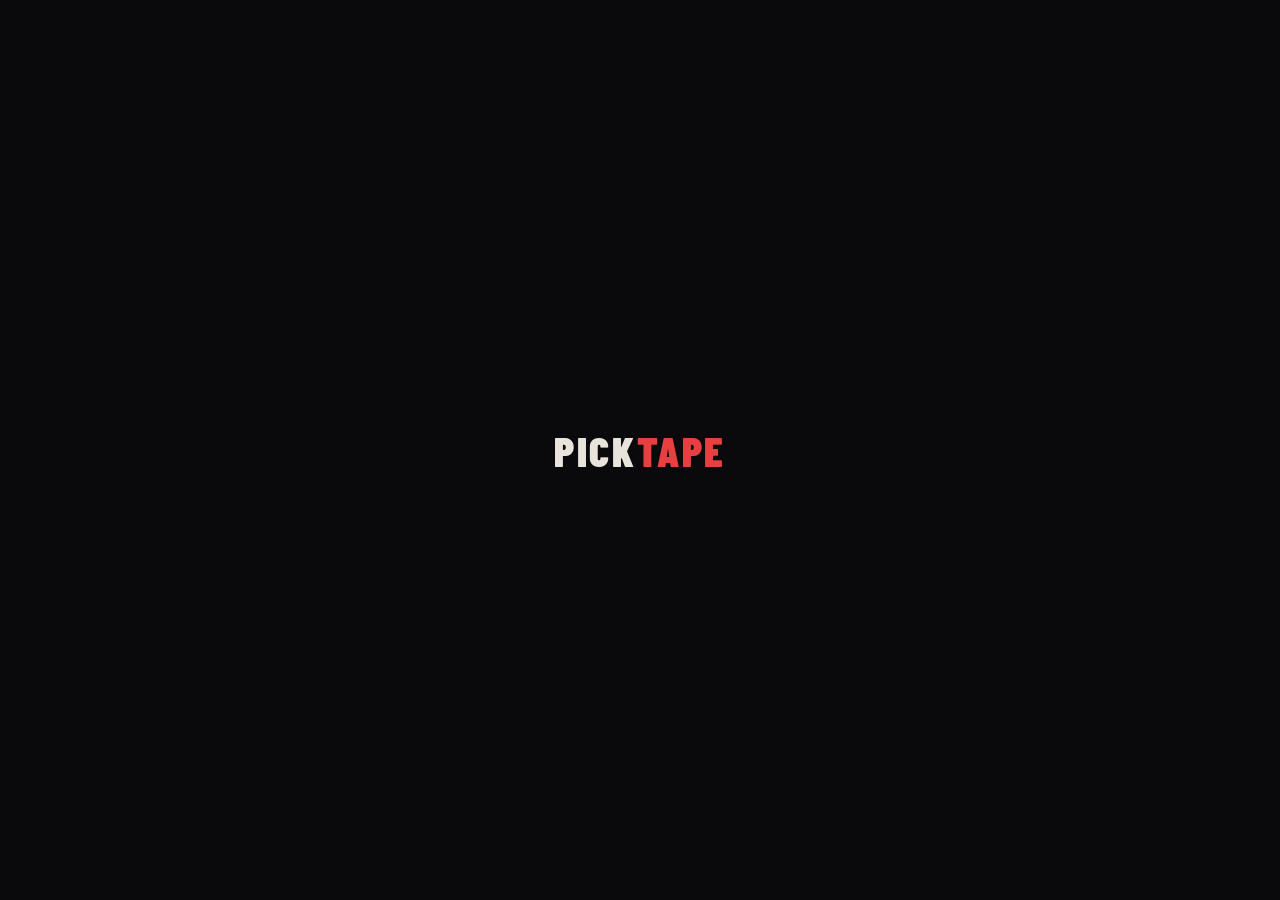
==== app.html @ 8429b486 "add detailed pick types for Practical and Long Shot Parlay — method, round, O/U, distance" ====
<!DOCTYPE html>
<html lang="en">
<head>
  <meta charset="UTF-8" />
  <meta name="viewport" content="width=device-width, initial-scale=1.0" />
  <title>PICKTAPE — MMA Fight Pick Tracker</title>
  <link rel="stylesheet" href="css/style.css" />
  <link href="https://fonts.googleapis.com/css2?family=Barlow+Condensed:wght@400;600;700;900&family=Barlow:wght@300;400;500&display=swap" rel="stylesheet" />
</head>
<body>

  <!-- USERNAME SETUP SCREEN (first time login) -->
  <div id="username-screen" class="auth-screen hidden">
    <div class="auth-card">
      <div class="auth-logo">PICK<span>TAPE</span></div>
      <p class="auth-sub">Choose your username</p>
      <p class="username-info">This is how you'll appear publicly. Your real name is never shown.</p>
      <div class="field" style="margin-bottom:12px; text-align:left;">
        <label>Username</label>
        <input type="text" id="inp-username" placeholder="e.g. sharpshooter_mma" maxlength="24" autocomplete="off" />
        <div class="username-hint">Letters, numbers, and underscores only. Max 24 characters.</div>
      </div>
      <div id="username-error" class="form-error hidden"></div>
      <button id="save-username-btn" class="btn-primary" style="width:100%; margin-top:8px;">Set Username & Continue</button>
    </div>
  </div>

  <!-- AUTH SCREEN -->
  <div id="auth-screen" class="auth-screen">
    <div class="auth-card">
      <div class="auth-logo">PICK<span>TAPE</span></div>
      <p class="auth-sub">MMA Fight Pick Tracker</p>
      <button id="google-signin-btn" class="google-btn">
        <svg width="18" height="18" viewBox="0 0 48 48" style="margin-right:10px;flex-shrink:0;">
          <path fill="#EA4335" d="M24 9.5c3.54 0 6.71 1.22 9.21 3.6l6.85-6.85C35.9 2.38 30.47 0 24 0 14.62 0 6.51 5.38 2.56 13.22l7.98 6.19C12.43 13.72 17.74 9.5 24 9.5z"/>
          <path fill="#4285F4" d="M46.98 24.55c0-1.57-.15-3.09-.38-4.55H24v9.02h12.94c-.58 2.96-2.26 5.48-4.78 7.18l7.73 6c4.51-4.18 7.09-10.36 7.09-17.65z"/>
          <path fill="#FBBC05" d="M10.53 28.59c-.48-1.45-.76-2.99-.76-4.59s.27-3.14.76-4.59l-7.98-6.19C.92 16.46 0 20.12 0 24c0 3.88.92 7.54 2.56 10.78l7.97-6.19z"/>
          <path fill="#34A853" d="M24 48c6.48 0 11.93-2.13 15.89-5.81l-7.73-6c-2.18 1.48-4.97 2.35-8.16 2.35-6.26 0-11.57-4.22-13.47-9.91l-7.98 6.19C6.51 42.62 14.62 48 24 48z"/>
        </svg>
        Sign in with Google
      </button>
      <p class="auth-note">Your picks are saved to your account and sync across devices.</p>
    </div>
  </div>

  <!-- MAIN APP -->
  <div id="app" class="app hidden">

    <!-- HEADER -->
    <header class="header">
      <div class="header-left">
        <div class="logo">PICK<span>TAPE</span></div>
        <div class="header-sub">MMA Prediction Tracker</div>
      </div>
      <div class="header-right">
        <button id="my-profile-btn" class="my-profile-btn">
          <img id="user-avatar" src="" alt="" class="avatar" />
          <span id="user-name" class="user-name"></span>
        </button>
        <a id="profile-link" href="profile.html" target="_blank" class="community-btn">🥊 Community</a>
        <button id="signout-btn" class="signout-btn">Sign Out</button>
      </div>
    </header>

    <!-- MY PROFILE MODAL -->
    <div id="my-profile-modal" class="modal-overlay hidden">
      <div class="modal-card">
        <div class="modal-header">
          <div class="modal-title">My Profile</div>
          <button id="close-profile-modal" class="modal-close">✕</button>
        </div>

        <!-- Avatar -->
        <div class="modal-avatar-section">
          <img id="modal-avatar-preview" src="" alt="" class="modal-avatar" />
          <div>
            <div class="modal-avatar-name" id="modal-display-username">—</div>
            <label class="avatar-upload-btn">
              Change Photo
              <input type="file" id="avatar-upload" accept="image/*" style="display:none;" />
            </label>
          </div>
        </div>

        <!-- Fields -->
        <div class="modal-fields">
          <div class="field">
            <label>Username <span class="field-note">(shown publicly)</span></label>
            <input type="text" id="modal-username" placeholder="your_username" maxlength="24" />
            <div class="username-hint">Letters, numbers, underscores only. Max 24 chars.</div>
          </div>
          <div class="field" style="margin-top:12px;">
            <label>Display Name <span class="field-note">(optional, shown on your profile)</span></label>
            <input type="text" id="modal-displayname" placeholder="e.g. The Sharpshooter" maxlength="32" />
          </div>
        </div>

        <div id="modal-error" class="form-error hidden" style="margin-top:12px;"></div>
        <div id="modal-success" class="success-notice hidden">✓ Profile updated!</div>

        <div class="modal-actions">
          <button id="save-profile-btn" class="btn-primary">Save Changes</button>
          <button id="cancel-profile-btn" class="signout-btn">Cancel</button>
        </div>
      </div>
    </div>

    <!-- ONBOARDING BANNER -->
    <div id="onboarding-banner" class="onboarding-banner hidden">
      <div class="onboarding-inner">
        <div class="onboarding-logo">🥊</div>
        <div class="onboarding-steps">
          <div class="onboarding-title">Welcome to PICKTAPE — here's how it works</div>
          <div class="onboarding-grid">
            <div class="onboarding-step">
              <div class="ob-step-num">1</div>
              <div class="ob-step-content">
                <div class="ob-step-title">Log a Pick</div>
                <div class="ob-step-desc">Go to <strong>Log Pick</strong> — select an upcoming UFC event, choose a fight, pick your fighter, add your odds, and hit <strong>+ Log Pick</strong>. Do this before the fights happen.</div>
              </div>
            </div>
            <div class="onboarding-step">
              <div class="ob-step-num">2</div>
              <div class="ob-step-content">
                <div class="ob-step-title">Enter Results</div>
                <div class="ob-step-desc">After the fight, go to <strong>Enter Results</strong> or use <strong>🥊 Fight Night</strong> mode for quick W/L entry. Mark each pick won or lost — results are permanent once set.</div>
              </div>
            </div>
            <div class="onboarding-step">
              <div class="ob-step-num">3</div>
              <div class="ob-step-content">
                <div class="ob-step-title">Track Your Record</div>
                <div class="ob-step-desc">Check your <strong>Dashboard</strong> to see your real hit rate, ROI, and performance over time. Your public profile lets others see your verified record.</div>
              </div>
            </div>
          </div>
        </div>
        <button id="onboarding-dismiss" class="onboarding-dismiss">Got it →</button>
      </div>
    </div>

    <!-- STATS BAR -->
    <div class="stats-bar">
      <div class="stat-card">
        <div class="stat-label">Total Picks</div>
        <div class="stat-val" id="stat-total">0</div>
      </div>
      <div class="stat-card">
        <div class="stat-label">Hit Rate</div>
        <div class="stat-val accent" id="stat-hitrate">—</div>
      </div>
      <div class="stat-card">
        <div class="stat-label">ROI</div>
        <div class="stat-val amber" id="stat-roi">—</div>
      </div>
      <div class="stat-card">
        <div class="stat-label">W — L</div>
        <div class="stat-val" id="stat-record">0 — 0</div>
      </div>
      <div class="stat-card">
        <div class="stat-label">Pending</div>
        <div class="stat-val" id="stat-pending">0</div>
      </div>
    </div>

    <!-- SERIES FILTER BAR -->
    <div class="series-bar">
      <span class="series-bar-label">Series:</span>
      <button class="series-pill active" data-series="all">All Picks</button>
      <button class="series-pill series-pill--ml" data-series="ML Picks">ML Picks</button>
      <button class="series-pill series-pill--pp" data-series="Practical Parlay">Practical Parlay</button>
      <button class="series-pill series-pill--sp" data-series="Long Shot Parlay">Long Shot Parlay</button>
      <button class="series-pill series-pill--mov" data-series="Method of Victory">Method of Victory</button>
      <button class="series-pill series-pill--prop" data-series="Prop Picks">Prop Picks</button>
    </div>

    <!-- TABS -->
    <div class="tabs">
      <button class="tab active" data-tab="log">Log Pick</button>
      <button class="tab" data-tab="pending">Enter Results</button>
      <button class="tab" data-tab="fightnight">🥊 Fight Night</button>
      <button class="tab" data-tab="history">History</button>
      <button class="tab" data-tab="dashboard">Dashboard</button>
    </div>

    <!-- BODY -->
    <main class="main">

      <!-- LOG TAB -->
      <section id="tab-log" class="tab-section">
        <div class="section-title">New Pick</div>
        <div class="form-card">

          <!-- Step 1: Event + Series -->
          <div class="form-step">
            <div class="step-label">Step 1 — Event & Series</div>
            <div class="form-row">
              <div class="field" style="flex:2;">
                <label>Upcoming UFC Events <span id="event-loading" class="loading-tag hidden">Loading...</span></label>
                <select id="inp-event-select">
                  <option value="">Loading events...</option>
                </select>
              </div>
              <div class="field field-sm">
                <label>Series</label>
                <select id="inp-series">
                  <option value="ML Picks">ML Picks</option>
                  <option value="Practical Parlay">Practical Parlay</option>
                  <option value="Long Shot Parlay">Long Shot Parlay</option>
                  <option value="Method of Victory">Method of Victory</option>
                  <option value="Prop Picks">Prop Picks</option>
                </select>
              </div>
            </div>
            <!-- Prop label field — shown only for Prop Picks -->
            <div id="prop-label-field" class="manual-fallback hidden" style="margin-top:10px;">
              <div class="field">
                <label>Prop Description</label>
                <input type="text" id="inp-prop-label" placeholder="e.g. Poirier wins by KO in Round 1" />
              </div>
            </div>
            <!-- Integrity notice -->
            <div class="integrity-notice">
              🔒 Picks can only be logged from verified upcoming UFC events. This keeps all records honest.
            </div>
          </div>

          <!-- Step 2: Parlay Legs Builder -->
          <div id="fight-section" class="form-step hidden" style="margin-top:16px;">
            <div class="step-label-row">
              <div class="step-label">Step 2 — Add Legs</div>
              <div class="parlay-odds-display" id="parlay-odds-display" style="display:none;">
                Combined Odds: <span id="parlay-odds-val">—</span>
              </div>
            </div>

            <!-- Leg builder -->
            <div class="leg-builder" id="leg-builder">
              <div class="form-row" id="leg-add-row">
                <div class="field" style="flex:1;">
                  <label>Fight</label>
                  <select id="inp-fight-select">
                    <option value="">— Select a fight —</option>
                  </select>
                </div>
                <div class="field" style="flex:1;">
                  <label>Your Pick</label>
                  <select id="inp-fighter-select">
                    <option value="">— Select a fighter —</option>
                  </select>
                </div>
                <!-- Method of Victory series: simple method field -->
                <div class="field field-sm" id="mov-type-field" style="display:none;">
                  <label>Method</label>
                  <select id="inp-mov-type">
                    <option value="KO">KO/TKO</option>
                    <option value="Sub">Submission</option>
                    <option value="DEC">Decision</option>
                  </select>
                </div>
              </div>

              <!-- Practical Parlay / Long Shot Parlay: detailed pick builder -->
              <div id="parlay-pick-details" class="parlay-pick-details hidden">
                <div class="ppd-label">Pick Details <span class="ppd-note">(combine as needed)</span></div>
                <div class="ppd-row">
                  <div class="field field-sm">
                    <label>Pick Type</label>
                    <select id="inp-pick-type">
                      <option value="">— None —</option>
                      <option value="ML">Moneyline (ML)</option>
                      <option value="KO">KO/TKO</option>
                      <option value="Sub">Submission</option>
                      <option value="DEC">Decision</option>
                      <option value="Distance">Goes the Distance</option>
                    </select>
                  </div>
                  <div class="field field-sm hidden" id="round-select-field">
                    <label>Round</label>
                    <select id="inp-round">
                      <option value="Any">Any Round</option>
                      <option value="1">Round 1</option>
                      <option value="2">Round 2</option>
                      <option value="3">Round 3</option>
                      <option value="4">Round 4</option>
                      <option value="5">Round 5</option>
                    </select>
                  </div>
                  <div class="field field-sm">
                    <label>O/U Rounds <span class="ppd-note">(optional)</span></label>
                    <select id="inp-ou-rounds">
                      <option value="">— None —</option>
                      <option value="O1.5">Over 1.5</option>
                      <option value="U1.5">Under 1.5</option>
                      <option value="O2.5">Over 2.5</option>
                      <option value="U2.5">Under 2.5</option>
                      <option value="O3.5">Over 3.5</option>
                      <option value="U3.5">Under 3.5</option>
                      <option value="O4.5">Over 4.5</option>
                      <option value="U4.5">Under 4.5</option>
                    </select>
                  </div>
                  <div class="field field-sm">
                    <label>Distance <span class="ppd-note">(optional)</span></label>
                    <select id="inp-distance-yn">
                      <option value="">— None —</option>
                      <option value="Yes">Goes Distance: Yes</option>
                      <option value="No">Goes Distance: No</option>
                    </select>
                  </div>
                </div>
              </div>

              <div class="form-row" style="margin-top:10px;">
                <div class="field field-sm">
                  <label>Leg Odds</label>
                  <input type="text" id="inp-leg-odds" placeholder="+150" />
                </div>
                <button class="btn-secondary" id="add-leg-btn">+ Add Leg</button>
              </div>
            </div>

            <!-- Legs list -->
            <div id="legs-list" class="legs-list"></div>
          </div>

          <!-- Step 3: Final Details -->
          <div class="form-step" style="margin-top:16px;">
            <div class="step-label">Step 3 — Notes & Submit</div>
            <div class="form-row">
              <div class="field" style="flex:1;">
                <label>Notes (optional)</label>
                <input type="text" id="inp-notes" placeholder="Reasoning, confidence level, etc." />
              </div>
              <button class="btn-primary" id="add-pick-btn">+ Log Pick</button>
            </div>
          </div>

          <div id="form-error" class="form-error hidden">
            Please add at least one leg with valid odds before logging.
          </div>
        </div>
      </section>

      <!-- PENDING TAB -->
      <section id="tab-pending" class="tab-section hidden">
        <div class="section-title">Pending Picks — Enter Results</div>
        <div id="pending-list" class="picks-list"></div>
        <div id="pending-empty" class="empty-state hidden">
          <div class="empty-icon">—</div>
          <div>No pending picks. Log some picks first.</div>
        </div>
      </section>

      <!-- FIGHT NIGHT TAB -->
      <section id="tab-fightnight" class="tab-section hidden">
        <div class="fn-header">
          <div>
            <div class="section-title" style="margin:0;">Fight Night Mode</div>
            <div class="fn-subtitle">Quick W/L entry for tonight's card</div>
          </div>
          <select id="fn-event-filter" class="filter-select">
            <option value="">— Select tonight's event —</option>
          </select>
        </div>
        <div id="fn-picks-list" class="fn-picks-list"></div>
        <div id="fn-empty" class="empty-state">
          <div class="empty-icon">🥊</div>
          <div>Select an event above to see your pending picks.</div>
        </div>
        <div id="fn-done" class="fn-done hidden">
          <div class="fn-done-icon">✓</div>
          <div class="fn-done-text">All picks settled for this event!</div>
        </div>
      </section>

      <!-- HISTORY TAB -->
      <section id="tab-history" class="tab-section hidden">
        <div class="history-controls">
          <div class="section-title" style="margin:0;">All Picks</div>
          <div class="filter-row">
            <select id="filter-result" class="filter-select">
              <option value="all">All Results</option>
              <option value="won">Wins</option>
              <option value="lost">Losses</option>
              <option value="pending">Pending</option>
            </select>
            <select id="filter-type" class="filter-select">
              <option value="all">All Types</option>
              <option value="Single">Singles</option>
              <option value="Parlay">Parlays</option>
              <option value="Prop">Props</option>
            </select>
            <select id="filter-event" class="filter-select">
              <option value="all">All Events</option>
            </select>
          </div>
        </div>
        <div id="history-list" class="picks-list"></div>
        <div id="history-empty" class="empty-state hidden">
          <div class="empty-icon">UFC</div>
          <div>No picks match your filters.</div>
        </div>
      </section>

      <!-- DASHBOARD TAB -->
      <section id="tab-dashboard" class="tab-section hidden">
        <div class="section-title">Performance Dashboard</div>

        <!-- Summary Cards Row -->
        <div class="dash-summary">
          <div class="dash-card">
            <div class="dash-card-label">Best Bet Type</div>
            <div class="dash-card-val" id="dash-best-type">—</div>
            <div class="dash-card-sub" id="dash-best-type-sub"></div>
          </div>
          <div class="dash-card">
            <div class="dash-card-label">Biggest Win (Odds)</div>
            <div class="dash-card-val green" id="dash-biggest-win">—</div>
            <div class="dash-card-sub" id="dash-biggest-win-sub"></div>
          </div>
          <div class="dash-card">
            <div class="dash-card-label">Current Streak</div>
            <div class="dash-card-val" id="dash-streak">—</div>
            <div class="dash-card-sub" id="dash-streak-sub"></div>
          </div>
          <div class="dash-card">
            <div class="dash-card-label">Avg Odds (Wins)</div>
            <div class="dash-card-val amber" id="dash-avg-odds">—</div>
            <div class="dash-card-sub">per winning pick</div>
          </div>
        </div>

        <!-- Charts Grid -->
        <div class="charts-grid">

          <!-- Donut: Win/Loss/Pending -->
          <div class="chart-card chart-card--sm">
            <div class="chart-title">Result Breakdown</div>
            <div class="chart-wrap chart-wrap--donut">
              <canvas id="chart-donut"></canvas>
              <div class="donut-center" id="donut-center-text"></div>
            </div>
          </div>

          <!-- Line: Hit Rate Over Time -->
          <div class="chart-card chart-card--lg">
            <div class="chart-title">Hit Rate Over Time <span class="chart-note">(rolling, by pick)</span></div>
            <div class="chart-wrap">
              <canvas id="chart-line"></canvas>
            </div>
          </div>

          <!-- Bar: ROI by Bet Type -->
          <div class="chart-card chart-card--md">
            <div class="chart-title">ROI by Bet Type</div>
            <div class="chart-wrap">
              <canvas id="chart-roi-type"></canvas>
            </div>
          </div>

          <!-- Bar: Record per Event -->
          <div class="chart-card chart-card--md">
            <div class="chart-title">Record per Event</div>
            <div class="chart-wrap">
              <canvas id="chart-events"></canvas>
            </div>
          </div>

        </div>

        <div id="dash-empty" class="empty-state hidden">
          <div class="empty-icon">📊</div>
          <div>Log and settle some picks to see your dashboard.</div>
        </div>
      </section>

    </main>

    <!-- FOOTER -->
    <footer class="site-footer">
      <div class="footer-inner">
        <div class="footer-left">
          <div class="footer-logo">PICK<span>TAPE</span></div>
          <div class="footer-presented">Presented by <strong>HitMobb</strong></div>
        </div>
        <div class="footer-center">
          <p class="footer-disclaimer">
            PICKTAPE is for entertainment and personal tracking purposes only.
            We do not facilitate, promote, or encourage gambling of any kind.
            All picks and records displayed are user-generated content.
            Past performance does not guarantee future results.
          </p>
        </div>
        <div class="footer-right">
          <div class="footer-links">
            <a href="privacy.html" class="footer-link">Privacy Policy</a>
            <a href="terms.html" class="footer-link">Terms of Use</a>
          </div>
          <div class="footer-copy">
            &copy; <span id="footer-year"></span> PICKTAPE &amp; HitMobb.<br/>
            All rights reserved.
          </div>
        </div>
      </div>
    </footer>

  </div>

  <!-- LOADING OVERLAY -->
  <div id="loading" class="loading-overlay">
    <div class="loading-logo">PICK<span>TAPE</span></div>
  </div>

  <script src="https://cdn.jsdelivr.net/npm/chart.js@4.4.0/dist/chart.umd.min.js"></script>
  <script type="module" src="js/firebase-config.js"></script>
  <script type="module" src="js/app.js"></script>
  <script>document.getElementById("footer-year").textContent = new Date().getFullYear();</script>
</body>
</html>
---- css/style.css ----
/* ============================================================
   PICKTAPE — MMA Fight Pick Tracker
   Main Stylesheet
   ============================================================ */

*, *::before, *::after { box-sizing: border-box; margin: 0; padding: 0; }

:root {
  --bg:        #0a0a0c;
  --bg2:       #0f0f12;
  --bg3:       #141418;
  --border:    #1e1e24;
  --border2:   #2a2a34;
  --text:      #e8e4dc;
  --text2:     #888890;
  --text3:     #44444e;
  --accent:    #e84040;
  --accent2:   #c83030;
  --green:     #4ecb71;
  --red:       #e84040;
  --amber:     #f0a840;
  --radius:    8px;
  --radius-lg: 12px;
}

html, body {
  background: var(--bg);
  color: var(--text);
  font-family: 'Barlow', sans-serif;
  font-size: 15px;
  line-height: 1.5;
  min-height: 100vh;
}

.hidden { display: none !important; }

/* ── LOADING ─────────────────────────────── */
.loading-overlay {
  position: fixed; inset: 0;
  background: var(--bg);
  display: flex; align-items: center; justify-content: center;
  z-index: 999;
}
.loading-logo {
  font-family: 'Barlow Condensed', sans-serif;
  font-weight: 900; font-size: 42px;
  letter-spacing: 0.06em; text-transform: uppercase;
  animation: pulse 1.2s ease-in-out infinite;
}
.loading-logo span { color: var(--accent); }
@keyframes pulse { 0%,100%{opacity:1} 50%{opacity:0.3} }

/* ── AUTH ────────────────────────────────── */
.auth-screen {
  min-height: 100vh;
  display: flex; align-items: center; justify-content: center;
  padding: 20px;
}
.auth-card {
  background: var(--bg2);
  border: 1px solid var(--border);
  border-radius: var(--radius-lg);
  padding: 48px 40px;
  text-align: center;
  max-width: 400px; width: 100%;
}
.auth-logo {
  font-family: 'Barlow Condensed', sans-serif;
  font-weight: 900; font-size: 44px;
  letter-spacing: 0.06em; text-transform: uppercase;
  margin-bottom: 6px;
}
.auth-logo span { color: var(--accent); }
.auth-sub {
  font-size: 12px; letter-spacing: 0.14em; text-transform: uppercase;
  color: var(--text3); margin-bottom: 36px;
}
.google-btn {
  display: flex; align-items: center; justify-content: center;
  width: 100%; padding: 13px 20px;
  background: var(--bg3); border: 1px solid var(--border2);
  border-radius: var(--radius); color: var(--text);
  font-family: 'Barlow', sans-serif; font-size: 14px; font-weight: 500;
  cursor: pointer; transition: background 0.15s, border-color 0.15s;
  margin-bottom: 16px;
}
.google-btn:hover { background: var(--border); border-color: var(--text3); }
.auth-note { font-size: 11px; color: var(--text3); }

/* ── APP SHELL ───────────────────────────── */
.app { display: flex; flex-direction: column; min-height: 100vh; }

/* ── HEADER ──────────────────────────────── */
.header {
  background: var(--bg2);
  border-bottom: 1px solid var(--border);
  padding: 16px 28px;
  display: flex; align-items: center; justify-content: space-between;
  position: sticky; top: 0; z-index: 10;
}
.header-left { display: flex; align-items: baseline; gap: 14px; }
.logo {
  font-family: 'Barlow Condensed', sans-serif;
  font-weight: 900; font-size: 26px;
  letter-spacing: 0.05em; text-transform: uppercase;
}
.logo span { color: var(--accent); }
.header-sub { font-size: 11px; letter-spacing: 0.12em; text-transform: uppercase; color: var(--text3); }
.header-right { display: flex; align-items: center; gap: 14px; }
.user-info { display: flex; align-items: center; gap: 8px; }
.avatar { width: 28px; height: 28px; border-radius: 50%; object-fit: cover; border: 1px solid var(--border2); }
.user-name { font-size: 13px; color: var(--text2); }
.signout-btn {
  font-family: 'Barlow Condensed', sans-serif;
  font-size: 11px; font-weight: 600; letter-spacing: 0.1em; text-transform: uppercase;
  background: transparent; border: 1px solid var(--border2);
  color: var(--text3); border-radius: var(--radius);
  padding: 5px 12px; cursor: pointer; transition: all 0.15s;
}
.signout-btn:hover { border-color: var(--text3); color: var(--text); }

/* ── STATS BAR ───────────────────────────── */
.stats-bar { display: flex; gap: 1px; background: var(--border); border-bottom: 1px solid var(--border); }
.stat-card { flex: 1; background: var(--bg2); padding: 16px 20px; }
.stat-label { font-size: 10px; letter-spacing: 0.14em; text-transform: uppercase; color: var(--text3); margin-bottom: 5px; }
.stat-val { font-family: 'Barlow Condensed', sans-serif; font-weight: 700; font-size: 24px; line-height: 1; }
.stat-val.accent { color: var(--green); }
.stat-val.amber  { color: var(--amber); }
.stat-val.red    { color: var(--red); }

/* ── TABS ────────────────────────────────── */
.tabs { display: flex; background: var(--bg2); border-bottom: 1px solid var(--border); padding: 0 28px; }
.tab {
  font-family: 'Barlow Condensed', sans-serif;
  font-weight: 600; font-size: 13px; letter-spacing: 0.1em; text-transform: uppercase;
  padding: 11px 18px; background: none; border: none; border-bottom: 2px solid transparent;
  color: var(--text3); cursor: pointer; transition: all 0.15s;
}
.tab.active { color: var(--text); border-bottom-color: var(--accent); }
.tab:hover:not(.active) { color: var(--text2); }

/* ── MAIN ────────────────────────────────── */
.main { flex: 1; padding: 24px 28px; max-width: 1100px; width: 100%; margin: 0 auto; }
.tab-section { animation: fadeIn 0.2s ease; }
@keyframes fadeIn { from{opacity:0;transform:translateY(4px)} to{opacity:1;transform:none} }

.section-title {
  font-family: 'Barlow Condensed', sans-serif;
  font-weight: 700; font-size: 12px; letter-spacing: 0.16em; text-transform: uppercase;
  color: var(--text3); margin-bottom: 14px;
}

/* ── FORM ────────────────────────────────── */
.form-card {
  background: var(--bg2); border: 1px solid var(--border);
  border-radius: var(--radius-lg); padding: 22px 24px; margin-bottom: 24px;
}
.form-step { border-left: 2px solid var(--border2); padding-left: 16px; }
.step-label {
  font-family: 'Barlow Condensed', sans-serif;
  font-size: 11px; font-weight: 700; letter-spacing: 0.14em; text-transform: uppercase;
  color: var(--accent); margin-bottom: 10px;
}
.form-row { display: flex; gap: 12px; align-items: flex-end; flex-wrap: wrap; }
.field { display: flex; flex-direction: column; flex: 1; min-width: 140px; }
.field-sm { flex: 0 1 150px; }
.field label {
  font-size: 10px; letter-spacing: 0.12em; text-transform: uppercase;
  color: var(--text3); margin-bottom: 6px;
}
.field input, .field select {
  background: var(--bg); border: 1px solid var(--border2);
  border-radius: var(--radius); color: var(--text);
  font-family: 'Barlow', sans-serif; font-size: 14px;
  padding: 9px 12px; outline: none; transition: border-color 0.15s; width: 100%;
}
.field input:focus, .field select:focus { border-color: var(--accent); }
.field select option { background: var(--bg2); }

.loading-tag {
  font-size: 10px; color: var(--amber); letter-spacing: 0.1em;
  text-transform: uppercase; margin-left: 6px; animation: pulse 1s infinite;
}

.manual-fallback {
  margin-top: 12px; padding: 14px 16px;
  background: var(--bg3); border: 1px solid var(--border2);
  border-radius: var(--radius);
}

.form-error {
  margin-top: 12px; font-size: 12px; color: var(--red);
  padding: 8px 12px; background: rgba(232,64,64,0.08);
  border-radius: var(--radius); border: 1px solid rgba(232,64,64,0.2);
}

/* ── BUTTONS ─────────────────────────────── */
.btn-primary {
  font-family: 'Barlow Condensed', sans-serif;
  font-weight: 700; font-size: 13px; letter-spacing: 0.1em; text-transform: uppercase;
  background: var(--accent); color: #fff; border: none; border-radius: var(--radius);
  padding: 10px 22px; cursor: pointer; transition: background 0.15s, transform 0.1s;
  white-space: nowrap; align-self: flex-end;
}
.btn-primary:hover { background: var(--accent2); }
.btn-primary:active { transform: scale(0.97); }
.btn-primary:disabled { opacity: 0.6; cursor: not-allowed; }

.btn-sm {
  font-family: 'Barlow Condensed', sans-serif;
  font-weight: 600; font-size: 11px; letter-spacing: 0.08em; text-transform: uppercase;
  padding: 5px 11px; border-radius: 5px; cursor: pointer;
  border: 1px solid var(--border2); background: transparent; color: var(--text3);
  transition: all 0.12s;
}
.btn-sm.win:hover  { background: rgba(78,203,113,0.12); border-color: var(--green); color: var(--green); }
.btn-sm.loss:hover { background: rgba(232,64,64,0.12);  border-color: var(--red);   color: var(--red); }
.btn-sm.del:hover  { background: rgba(232,64,64,0.08);  border-color: var(--red);   color: var(--red); }

/* ── PICKS ───────────────────────────────── */
.picks-list { display: flex; flex-direction: column; gap: 8px; }

.pick-card {
  background: var(--bg2); border: 1px solid var(--border);
  border-left: 3px solid var(--border2); border-radius: var(--radius);
  padding: 13px 16px; display: grid;
  grid-template-columns: 1fr auto auto;
  align-items: center; gap: 14px;
  animation: fadeIn 0.2s ease;
}
.pick-card.won  { border-left-color: var(--green); }
.pick-card.lost { border-left-color: var(--red); }

.pick-fighter {
  font-family: 'Barlow Condensed', sans-serif;
  font-weight: 700; font-size: 17px; letter-spacing: 0.02em; text-transform: uppercase;
  display: flex; align-items: center; gap: 8px; flex-wrap: wrap;
}
.vs-tag {
  font-size: 12px; font-weight: 400; color: var(--text3);
  text-transform: none; letter-spacing: 0;
}
.pick-meta {
  font-size: 11px; color: var(--text3); margin-top: 3px;
  display: flex; gap: 8px; align-items: center; flex-wrap: wrap;
}
.pick-type-badge {
  font-family: 'Barlow Condensed', sans-serif;
  font-size: 10px; font-weight: 600; letter-spacing: 0.1em; text-transform: uppercase;
  padding: 1px 7px; border-radius: 3px; background: var(--bg3); color: var(--text3);
}
.pick-notes { font-size: 11px; color: var(--text3); margin-top: 3px; font-style: italic; }

.odds-badge {
  font-family: 'Barlow Condensed', sans-serif;
  font-weight: 600; font-size: 15px;
  padding: 5px 12px; border-radius: 5px;
  background: var(--bg3); min-width: 64px; text-align: center; color: var(--text2);
}
.odds-badge.positive { color: var(--green); }

.status-badge {
  font-family: 'Barlow Condensed', sans-serif;
  font-weight: 600; font-size: 11px; letter-spacing: 0.1em; text-transform: uppercase;
  padding: 5px 12px; border-radius: 5px; min-width: 64px; text-align: center;
}
.status-badge.won     { background: rgba(78,203,113,0.1); color: var(--green); }
.status-badge.lost    { background: rgba(232,64,64,0.1);  color: var(--red); }
.status-badge.pending { background: var(--bg3); color: var(--text3); }

.pick-actions { display: flex; gap: 6px; align-items: center; }

/* ── EVENT GROUPING ──────────────────────── */
.event-group-header {
  display: flex; align-items: center; justify-content: space-between;
  padding: 8px 4px; margin-top: 20px; margin-bottom: 8px;
  border-bottom: 1px solid var(--border);
}
.event-group-header:first-child { margin-top: 0; }
.event-group-name {
  font-family: 'Barlow Condensed', sans-serif;
  font-weight: 700; font-size: 14px; letter-spacing: 0.1em; text-transform: uppercase;
  color: var(--text2);
}
.event-group-record { display: flex; gap: 8px; align-items: center; }
.rec-w { font-family: 'Barlow Condensed', sans-serif; font-weight: 700; font-size: 13px; color: var(--green); }
.rec-l { font-family: 'Barlow Condensed', sans-serif; font-weight: 700; font-size: 13px; color: var(--red); }
.rec-p { font-size: 11px; color: var(--text3); }
.event-group-picks { display: flex; flex-direction: column; gap: 8px; }

/* ── HISTORY CONTROLS ────────────────────── */
.history-controls {
  display: flex; align-items: center; justify-content: space-between;
  margin-bottom: 14px; flex-wrap: wrap; gap: 10px;
}
.filter-row { display: flex; gap: 8px; flex-wrap: wrap; }
.filter-select {
  background: var(--bg2); border: 1px solid var(--border2);
  border-radius: var(--radius); color: var(--text2);
  font-family: 'Barlow', sans-serif; font-size: 13px;
  padding: 6px 10px; outline: none; cursor: pointer;
}
.filter-select:focus { border-color: var(--text3); }
.filter-select option { background: var(--bg2); }

/* ── EMPTY STATE ─────────────────────────── */
.empty-state {
  text-align: center; padding: 60px 20px;
  color: var(--text3); font-size: 13px; letter-spacing: 0.06em;
}
.empty-icon {
  font-family: 'Barlow Condensed', sans-serif;
  font-size: 48px; font-weight: 900; color: var(--border); margin-bottom: 10px;
}

/* ── SERIES BAR ──────────────────────────── */
.series-bar {
  display: flex; align-items: center; gap: 8px;
  background: var(--bg2); border-bottom: 1px solid var(--border);
  padding: 10px 28px; flex-wrap: wrap;
}
.series-bar-label {
  font-size: 10px; letter-spacing: 0.14em; text-transform: uppercase;
  color: var(--text3); margin-right: 4px;
}
.series-pill {
  font-family: 'Barlow Condensed', sans-serif;
  font-weight: 600; font-size: 12px;
  letter-spacing: 0.08em; text-transform: uppercase;
  padding: 5px 14px; border-radius: 20px;
  border: 1px solid var(--border2);
  background: transparent; color: var(--text3);
  cursor: pointer; transition: all 0.15s;
}
.series-pill:hover { border-color: var(--text2); color: var(--text); }
.series-pill.active {
  background: var(--border2); color: var(--text);
  border-color: var(--border2);
}
.series-pill--pp.active { background: rgba(78,203,113,0.15); border-color: #4ecb71; color: #4ecb71; }
.series-pill--sp.active { background: rgba(168,85,247,0.15); border-color: #a855f7; color: #a855f7; }
.series-pill--pp:hover  { border-color: #4ecb71; color: #4ecb71; }
.series-pill--sp:hover  { border-color: #a855f7; color: #a855f7; }

.series-pill--mov.active { background: rgba(240,168,64,0.15); border-color: var(--amber); color: var(--amber); }
.series-pill--mov:hover  { border-color: var(--amber); color: var(--amber); }
.series-mov { background: rgba(240,168,64,0.12); color: var(--amber); }

/* ── PARLAY BUILDER ──────────────────────── */
.step-label-row {
  display: flex; align-items: center; justify-content: space-between;
  margin-bottom: 10px;
}
.step-label-row .step-label { margin-bottom: 0; }

.parlay-odds-display {
  display: flex; align-items: center; gap: 8px;
  font-size: 12px; color: var(--text3);
  letter-spacing: 0.06em;
}
.parlay-odds-num {
  font-family: 'Barlow Condensed', sans-serif;
  font-weight: 700; font-size: 20px;
  color: var(--text2);
}
.parlay-odds-num.positive { color: var(--green); }

.leg-builder { margin-bottom: 12px; }

.parlay-pick-details {
  margin-top: 12px;
  background: var(--bg3);
  border: 1px solid var(--border2);
  border-radius: var(--radius);
  padding: 14px 16px;
}
.ppd-label {
  font-family: 'Barlow Condensed', sans-serif;
  font-weight: 700; font-size: 11px;
  letter-spacing: 0.12em; text-transform: uppercase;
  color: var(--text2); margin-bottom: 10px;
}
.ppd-note {
  font-weight: 400; font-size: 10px;
  letter-spacing: 0; text-transform: none;
  color: var(--text3);
}
.ppd-row {
  display: flex; gap: 10px; flex-wrap: wrap;
}
.ppd-row .field { min-width: 130px; flex: 1; }

.btn-secondary {
  font-family: 'Barlow Condensed', sans-serif;
  font-weight: 700; font-size: 12px;
  letter-spacing: 0.1em; text-transform: uppercase;
  background: transparent; border: 1px solid var(--border2);
  color: var(--text2); border-radius: var(--radius);
  padding: 9px 16px; cursor: pointer;
  transition: all 0.15s; white-space: nowrap; align-self: flex-end;
}
.btn-secondary:hover { border-color: var(--accent); color: var(--accent); }

.legs-list {
  display: flex; flex-direction: column; gap: 6px;
  margin-top: 8px;
}
.leg-item {
  display: flex; align-items: center; gap: 10px;
  background: var(--bg3); border: 1px solid var(--border2);
  border-radius: var(--radius); padding: 9px 12px;
  animation: fadeIn 0.15s ease;
}
.leg-item-info {
  flex: 1; display: flex; align-items: center; gap: 8px; flex-wrap: wrap;
}
.leg-num {
  font-family: 'Barlow Condensed', sans-serif;
  font-weight: 700; font-size: 11px;
  background: var(--border2); color: var(--text3);
  width: 20px; height: 20px; border-radius: 50%;
  display: flex; align-items: center; justify-content: center;
  flex-shrink: 0;
}
.leg-fighter {
  font-family: 'Barlow Condensed', sans-serif;
  font-weight: 700; font-size: 15px;
  text-transform: uppercase; letter-spacing: 0.02em;
}
.leg-vs { font-size: 11px; color: var(--text3); }
.mov-tag {
  font-family: 'Barlow Condensed', sans-serif;
  font-size: 11px; font-weight: 700; letter-spacing: 0.1em;
  text-transform: uppercase; padding: 2px 8px; border-radius: 3px;
  background: rgba(240,168,64,0.12); color: var(--amber);
}
.leg-odds {
  font-family: 'Barlow Condensed', sans-serif;
  font-weight: 600; font-size: 14px;
  color: var(--text2); min-width: 50px; text-align: right;
}
.leg-odds.positive { color: var(--green); }
.leg-remove {
  background: transparent; border: none;
  color: var(--text3); cursor: pointer; font-size: 13px;
  padding: 2px 6px; border-radius: 4px; transition: color 0.12s;
}
.leg-remove:hover { color: var(--red); }

/* ── SERIES BADGES ───────────────────────── */
.series-badge {
  font-family: 'Barlow Condensed', sans-serif;
  font-size: 10px; font-weight: 700;
  letter-spacing: 0.1em; text-transform: uppercase;
  padding: 2px 8px; border-radius: 3px;
}
.series-gen { background: var(--bg3); color: var(--text3); }
.series-pp  { background: rgba(78,203,113,0.12); color: #4ecb71; }
.series-sp  { background: rgba(168,85,247,0.12); color: #a855f7; }
.series-mov { background: rgba(240,168,64,0.12); color: var(--amber); }

.community-btn {
  font-family: 'Barlow Condensed', sans-serif;
  font-size: 12px; font-weight: 700;
  letter-spacing: 0.1em; text-transform: uppercase;
  background: rgba(232,64,64,0.1);
  border: 1px solid var(--accent); color: var(--accent);
  border-radius: var(--radius); padding: 6px 14px;
  cursor: pointer; text-decoration: none; transition: all 0.15s;
  white-space: nowrap;
}
.community-btn:hover { background: var(--accent); color: #fff; }

/* ── ONBOARDING BANNER ───────────────────── */
.onboarding-banner {
  background: linear-gradient(135deg, #0f0f14 0%, #141420 100%);
  border-bottom: 1px solid rgba(232,64,64,0.25);
  padding: 0 28px;
  max-height: 0; overflow: hidden;
  transition: max-height 0.4s ease, padding 0.4s ease, opacity 0.4s ease;
  opacity: 0;
}
.onboarding-banner.visible {
  max-height: 400px;
  padding: 20px 28px;
  opacity: 1;
}
.onboarding-inner {
  max-width: 1100px; margin: 0 auto;
  display: flex; align-items: flex-start; gap: 20px;
}
.onboarding-logo {
  font-size: 28px; flex-shrink: 0;
  padding-top: 2px;
}
.onboarding-steps { flex: 1; }
.onboarding-title {
  font-family: 'Barlow Condensed', sans-serif;
  font-weight: 700; font-size: 14px;
  letter-spacing: 0.1em; text-transform: uppercase;
  color: var(--accent); margin-bottom: 14px;
}
.onboarding-grid {
  display: grid; grid-template-columns: repeat(3, 1fr);
  gap: 16px;
}
.onboarding-step {
  display: flex; gap: 10px; align-items: flex-start;
}
.ob-step-num {
  font-family: 'Barlow Condensed', sans-serif;
  font-weight: 900; font-size: 13px;
  background: var(--accent); color: #fff;
  width: 22px; height: 22px; border-radius: 50%;
  display: flex; align-items: center; justify-content: center;
  flex-shrink: 0; margin-top: 1px;
}
.ob-step-content {}
.ob-step-title {
  font-family: 'Barlow Condensed', sans-serif;
  font-weight: 700; font-size: 13px;
  letter-spacing: 0.06em; text-transform: uppercase;
  color: var(--text); margin-bottom: 4px;
}
.ob-step-desc {
  font-size: 12px; color: var(--text2);
  line-height: 1.5;
}
.ob-step-desc strong { color: var(--text); }
.onboarding-dismiss {
  font-family: 'Barlow Condensed', sans-serif;
  font-weight: 700; font-size: 12px;
  letter-spacing: 0.1em; text-transform: uppercase;
  background: var(--accent); color: #fff;
  border: none; border-radius: var(--radius);
  padding: 8px 16px; cursor: pointer;
  white-space: nowrap; flex-shrink: 0;
  transition: background 0.15s; align-self: center;
}
.onboarding-dismiss:hover { background: var(--accent2); }

@media (max-width: 700px) {
  .onboarding-grid { grid-template-columns: 1fr; }
  .onboarding-inner { flex-direction: column; gap: 14px; }
  .onboarding-logo { display: none; }
}

/* ── MY PROFILE BUTTON ───────────────────── */
.my-profile-btn {
  display: flex; align-items: center; gap: 8px;
  background: transparent; border: 1px solid var(--border2);
  border-radius: 20px; padding: 4px 12px 4px 4px;
  cursor: pointer; transition: all 0.15s; color: var(--text2);
  font-family: 'Barlow', sans-serif; font-size: 13px;
}
.my-profile-btn:hover { border-color: var(--text2); color: var(--text); }
.username-info { font-size: 13px; color: var(--text2); margin-bottom: 20px; line-height: 1.5; }
.username-hint { font-size: 11px; color: var(--text3); margin-top: 5px; letter-spacing: 0.04em; }
.success-notice {
  font-size: 12px; color: var(--green);
  padding: 8px 12px; background: rgba(78,203,113,0.08);
  border: 1px solid rgba(78,203,113,0.2);
  border-radius: var(--radius); margin-top: 8px;
}
.modal-overlay {
  position: fixed; inset: 0; background: rgba(0,0,0,0.7);
  display: flex; align-items: center; justify-content: center;
  z-index: 100; padding: 20px; backdrop-filter: blur(4px);
}
.modal-card {
  background: var(--bg2); border: 1px solid var(--border);
  border-radius: var(--radius-lg); width: 100%; max-width: 440px;
  padding: 24px; animation: fadeIn 0.2s ease;
}
.modal-header { display: flex; align-items: center; justify-content: space-between; margin-bottom: 20px; }
.modal-title { font-family: 'Barlow Condensed', sans-serif; font-weight: 700; font-size: 18px; letter-spacing: 0.06em; text-transform: uppercase; }
.modal-close { background: transparent; border: none; color: var(--text3); font-size: 16px; cursor: pointer; padding: 4px 8px; border-radius: 4px; transition: color 0.12s; }
.modal-close:hover { color: var(--text); }
.modal-avatar-section { display: flex; align-items: center; gap: 16px; margin-bottom: 20px; padding-bottom: 20px; border-bottom: 1px solid var(--border); }
.modal-avatar { width: 64px; height: 64px; border-radius: 50%; object-fit: cover; border: 2px solid var(--border2); background: var(--bg3); }
.modal-avatar-name { font-family: 'Barlow Condensed', sans-serif; font-weight: 700; font-size: 18px; color: var(--text); margin-bottom: 8px; }
.avatar-upload-btn { font-family: 'Barlow Condensed', sans-serif; font-size: 11px; font-weight: 600; letter-spacing: 0.1em; text-transform: uppercase; padding: 5px 12px; border-radius: var(--radius); border: 1px solid var(--border2); color: var(--text2); cursor: pointer; transition: all 0.15s; display: inline-block; }
.avatar-upload-btn:hover { border-color: var(--accent); color: var(--accent); }
.modal-fields { display: flex; flex-direction: column; gap: 4px; }
.field-note { font-size: 10px; color: var(--text3); font-weight: 400; letter-spacing: 0; text-transform: none; }
.modal-actions { display: flex; gap: 10px; margin-top: 20px; padding-top: 16px; border-top: 1px solid var(--border); }

.integrity-notice {
  margin-top: 12px; font-size: 11px; color: var(--text3);
  padding: 8px 12px; background: rgba(78,203,113,0.05);
  border: 1px solid rgba(78,203,113,0.15);
  border-radius: var(--radius); letter-spacing: 0.02em;
}

.pick-locked {
  font-size: 13px; opacity: 0.3;
  cursor: default; padding: 4px;
  title: "Settled picks cannot be deleted";
}

/* ── PROP LABEL ──────────────────────────── */
.prop-label { color: #38bdf8 !important; font-style: normal !important; }
.series-prop { background: rgba(56,189,248,0.12); color: #38bdf8; }
.series-ml   { background: var(--bg3); color: var(--text2); }
.series-pill--prop.active { background: rgba(56,189,248,0.15); border-color: #38bdf8; color: #38bdf8; }
.series-pill--prop:hover  { border-color: #38bdf8; color: #38bdf8; }
.series-pill--ml.active   { background: var(--border2); color: var(--text); border-color: var(--border2); }

/* ── FIGHT NIGHT MODE ────────────────────── */
.fn-header {
  display: flex; align-items: center; justify-content: space-between;
  margin-bottom: 20px; gap: 16px; flex-wrap: wrap;
}
.fn-subtitle { font-size: 12px; color: var(--text3); margin-top: 3px; }

.fn-picks-list { display: flex; flex-direction: column; gap: 10px; }

.fn-pick-card {
  background: var(--bg2); border: 1px solid var(--border);
  border-radius: var(--radius-lg); padding: 18px 20px;
  display: flex; align-items: center; justify-content: space-between;
  gap: 16px; transition: opacity 0.2s;
}
.fn-pick-info { flex: 1; }
.fn-pick-fighter {
  font-family: 'Barlow Condensed', sans-serif;
  font-weight: 900; font-size: 22px;
  text-transform: uppercase; letter-spacing: 0.02em;
  color: var(--text); line-height: 1.1;
}
.fn-buttons { display: flex; gap: 8px; flex-shrink: 0; }
.fn-btn {
  font-family: 'Barlow Condensed', sans-serif;
  font-weight: 700; font-size: 14px; letter-spacing: 0.1em;
  text-transform: uppercase; padding: 12px 20px;
  border-radius: var(--radius); border: none; cursor: pointer;
  transition: all 0.12s; min-width: 80px;
}
.fn-win  { background: rgba(78,203,113,0.15); color: var(--green); border: 1px solid var(--green); }
.fn-loss { background: rgba(232,64,64,0.15);  color: var(--red);   border: 1px solid var(--red); }
.fn-win:hover  { background: var(--green); color: #000; }
.fn-loss:hover { background: var(--red);   color: #fff; }
.fn-win:active, .fn-loss:active { transform: scale(0.95); }

.fn-done {
  text-align: center; padding: 50px 20px;
}
.fn-done-icon {
  font-size: 48px; color: var(--green); margin-bottom: 10px;
}
.fn-done-text {
  font-family: 'Barlow Condensed', sans-serif;
  font-weight: 700; font-size: 20px; letter-spacing: 0.06em;
  text-transform: uppercase; color: var(--green);
}

/* ── DASHBOARD ───────────────────────────── */
.dash-summary {
  display: grid;
  grid-template-columns: repeat(4, 1fr);
  gap: 10px;
  margin-bottom: 20px;
}
.dash-card {
  background: var(--bg2);
  border: 1px solid var(--border);
  border-radius: var(--radius);
  padding: 16px 18px;
}
.dash-card-label {
  font-size: 10px; letter-spacing: 0.14em; text-transform: uppercase;
  color: var(--text3); margin-bottom: 6px;
}
.dash-card-val {
  font-family: 'Barlow Condensed', sans-serif;
  font-weight: 700; font-size: 22px; line-height: 1;
  color: var(--text); margin-bottom: 4px;
}
.dash-card-val.green { color: var(--green); }
.dash-card-val.amber { color: var(--amber); }
.dash-card-val.red   { color: var(--red); }
.dash-card-sub {
  font-size: 11px; color: var(--text3);
}

.charts-grid {
  display: grid;
  grid-template-columns: 1fr 2fr;
  grid-template-rows: auto auto;
  gap: 12px;
}
.chart-card {
  background: var(--bg2);
  border: 1px solid var(--border);
  border-radius: var(--radius-lg);
  padding: 20px 22px;
}
.chart-card--sm  { grid-column: 1; grid-row: 1; }
.chart-card--lg  { grid-column: 2; grid-row: 1; }
.chart-card--md  { grid-column: 1; grid-row: 2; }
.chart-card--md:last-child { grid-column: 2; grid-row: 2; }

.chart-title {
  font-family: 'Barlow Condensed', sans-serif;
  font-weight: 700; font-size: 13px;
  letter-spacing: 0.1em; text-transform: uppercase;
  color: var(--text2); margin-bottom: 16px;
}
.chart-note {
  font-weight: 400; font-size: 11px;
  letter-spacing: 0; text-transform: none;
  color: var(--text3);
}
.chart-wrap {
  position: relative;
  height: 200px;
}
.chart-wrap--donut {
  height: 200px;
  display: flex; align-items: center; justify-content: center;
  position: relative;
}
.donut-center {
  position: absolute;
  text-align: center;
  pointer-events: none;
}
.donut-center-pct {
  font-family: 'Barlow Condensed', sans-serif;
  font-weight: 900; font-size: 28px; line-height: 1;
  color: var(--text);
}
.donut-center-label {
  font-size: 10px; letter-spacing: 0.1em; text-transform: uppercase;
  color: var(--text3); margin-top: 2px;
}

/* ── FOOTER ──────────────────────────────── */
.site-footer {
  background: var(--bg2);
  border-top: 1px solid var(--border);
  padding: 28px 28px;
  margin-top: auto;
}
.footer-inner {
  max-width: 1100px; margin: 0 auto;
  display: grid;
  grid-template-columns: 1fr 2fr 1fr;
  gap: 24px; align-items: start;
}
.footer-logo {
  font-family: 'Barlow Condensed', sans-serif;
  font-weight: 900; font-size: 22px;
  letter-spacing: 0.06em; text-transform: uppercase;
  margin-bottom: 4px;
}
.footer-logo span { color: var(--accent); }
.footer-presented {
  font-size: 11px; color: var(--text3);
  letter-spacing: 0.08em; text-transform: uppercase;
}
.footer-presented strong { color: var(--text2); }
.footer-disclaimer {
  font-size: 11px; color: var(--text3);
  line-height: 1.6; text-align: center;
}
.footer-right { text-align: right; }
.footer-links {
  display: flex; gap: 16px; justify-content: flex-end;
  margin-bottom: 8px;
}
.footer-link {
  font-size: 11px; color: var(--text3);
  text-decoration: none; letter-spacing: 0.06em;
  text-transform: uppercase; transition: color 0.15s;
}
.footer-link:hover { color: var(--text); }
.footer-copy {
  font-size: 11px; color: var(--text3);
  line-height: 1.5;
}

@media (max-width: 700px) {
  .footer-inner {
    grid-template-columns: 1fr;
    text-align: center;
  }
  .footer-right { text-align: center; }
  .footer-links { justify-content: center; }
}

/* ── RESPONSIVE ──────────────────────────── */
@media (max-width: 900px) {
  .dash-summary { grid-template-columns: repeat(2, 1fr); }
  .charts-grid  { grid-template-columns: 1fr; }
  .chart-card--sm, .chart-card--lg,
  .chart-card--md, .chart-card--md:last-child {
    grid-column: 1; grid-row: auto;
  }
}
@media (max-width: 700px) {
  .main { padding: 16px; }
  .header { padding: 12px 16px; }
  .header-sub { display: none; }
  .tabs { padding: 0 16px; }
  .stats-bar { flex-wrap: wrap; }
  .stat-card { flex: 1 1 calc(50% - 1px); }
  .form-row { flex-direction: column; }
  .field, .field-sm { flex: 1 1 100%; }
  .pick-card { grid-template-columns: 1fr auto; grid-template-rows: auto auto; }
  .pick-actions { grid-column: 1 / -1; }
  .user-name { display: none; }
  .filter-row { width: 100%; }
  .filter-select { flex: 1; }
}
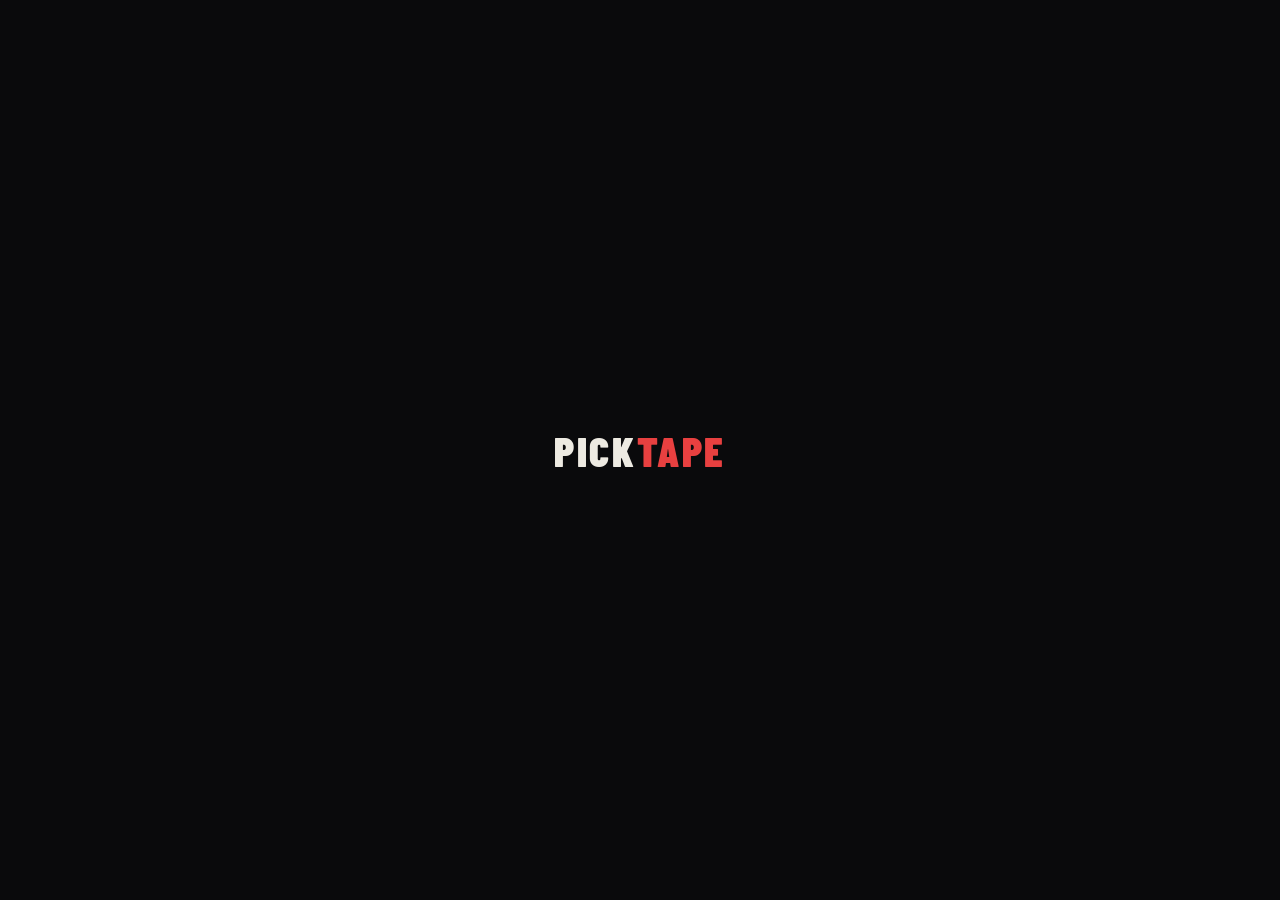
==== commit cf1d14d7: "toast notifications, mobile polish, brighter text" ====
--- a/app.html
+++ b/app.html
@@ -53,6 +53,14 @@
         <div class="header-sub">MMA Prediction Tracker</div>
       </div>
       <div class="header-right">
+        <div class="header-socials">
+          <a href="https://instagram.com/hitmobbmma" target="_blank" rel="noopener noreferrer" class="header-social-link" title="Instagram @hitmobbmma">
+            <svg width="16" height="16" viewBox="0 0 24 24" fill="currentColor"><path d="M12 2.163c3.204 0 3.584.012 4.85.07 3.252.148 4.771 1.691 4.919 4.919.058 1.265.069 1.645.069 4.849 0 3.205-.012 3.584-.069 4.849-.149 3.225-1.664 4.771-4.919 4.919-1.266.058-1.644.07-4.85.07-3.204 0-3.584-.012-4.849-.07-3.26-.149-4.771-1.699-4.919-4.92-.058-1.265-.07-1.644-.07-4.849 0-3.204.013-3.583.07-4.849.149-3.227 1.664-4.771 4.919-4.919 1.266-.057 1.645-.069 4.849-.069zm0-2.163c-3.259 0-3.667.014-4.947.072-4.358.2-6.78 2.618-6.98 6.98-.059 1.281-.073 1.689-.073 4.948 0 3.259.014 3.668.072 4.948.2 4.358 2.618 6.78 6.98 6.98 1.281.058 1.689.072 4.948.072 3.259 0 3.668-.014 4.948-.072 4.354-.2 6.782-2.618 6.979-6.98.059-1.28.073-1.689.073-4.948 0-3.259-.014-3.667-.072-4.947-.196-4.354-2.617-6.78-6.979-6.98-1.281-.059-1.69-.073-4.949-.073zm0 5.838c-3.403 0-6.162 2.759-6.162 6.162s2.759 6.163 6.162 6.163 6.162-2.759 6.162-6.163c0-3.403-2.759-6.162-6.162-6.162zm0 10.162c-2.209 0-4-1.79-4-4 0-2.209 1.791-4 4-4s4 1.791 4 4c0 2.21-1.791 4-4 4zm6.406-11.845c-.796 0-1.441.645-1.441 1.44s.645 1.44 1.441 1.44c.795 0 1.439-.645 1.439-1.44s-.644-1.44-1.439-1.44z"/></svg>
+          </a>
+          <a href="https://tiktok.com/@hitmobb" target="_blank" rel="noopener noreferrer" class="header-social-link" title="TikTok @hitmobb">
+            <svg width="16" height="16" viewBox="0 0 24 24" fill="currentColor"><path d="M19.59 6.69a4.83 4.83 0 01-3.77-4.25V2h-3.45v13.67a2.89 2.89 0 01-2.88 2.5 2.89 2.89 0 01-2.89-2.89 2.89 2.89 0 012.89-2.89c.28 0 .54.04.79.1V9.01a6.33 6.33 0 00-.79-.05 6.34 6.34 0 00-6.34 6.34 6.34 6.34 0 006.34 6.34 6.34 6.34 0 006.33-6.34V8.69a8.18 8.18 0 004.78 1.52V6.75a4.85 4.85 0 01-1.01-.06z"/></svg>
+          </a>
+        </div>
         <button id="my-profile-btn" class="my-profile-btn">
           <img id="user-avatar" src="" alt="" class="avatar" />
           <span id="user-name" class="user-name"></span>
@@ -163,15 +171,35 @@
       </div>
     </div>
 
-    <!-- SERIES FILTER BAR -->
-    <div class="series-bar">
-      <span class="series-bar-label">Series:</span>
-      <button class="series-pill active" data-series="all">All Picks</button>
-      <button class="series-pill series-pill--ml" data-series="ML Picks">ML Picks</button>
-      <button class="series-pill series-pill--pp" data-series="Practical Parlay">Practical Parlay</button>
-      <button class="series-pill series-pill--sp" data-series="Long Shot Parlay">Long Shot Parlay</button>
-      <button class="series-pill series-pill--mov" data-series="Method of Victory">Method of Victory</button>
-      <button class="series-pill series-pill--prop" data-series="Prop Picks">Prop Picks</button>
+    <!-- SERIES SELECTOR -->
+    <div class="series-selector">
+      <div class="series-selector-label">Choose Your Series</div>
+      <div class="series-cards">
+        <button class="series-card active" data-series="all">
+          <div class="sc-name">All Picks</div>
+          <div class="sc-desc">View everything together</div>
+        </button>
+        <button class="series-card series-card--ml" data-series="ML Picks">
+          <div class="sc-name">ML Picks</div>
+          <div class="sc-desc">Pick which fighter wins</div>
+        </button>
+        <button class="series-card series-card--pp" data-series="Practical Parlay">
+          <div class="sc-name">Practical Parlay</div>
+          <div class="sc-desc">A reasonable-odds parlay</div>
+        </button>
+        <button class="series-card series-card--sp" data-series="Long Shot Parlay">
+          <div class="sc-name">Long Shot Parlay</div>
+          <div class="sc-desc">High-risk, high-reward parlay</div>
+        </button>
+        <button class="series-card series-card--mov" data-series="Method of Victory">
+          <div class="sc-name">Method of Victory</div>
+          <div class="sc-desc">Predict how the fight ends</div>
+        </button>
+        <button class="series-card series-card--prop" data-series="Prop Picks">
+          <div class="sc-name">Prop Picks</div>
+          <div class="sc-desc">A specific prop, like O/U</div>
+        </button>
+      </div>
     </div>
 
     <!-- TABS -->
@@ -189,11 +217,19 @@
       <!-- LOG TAB -->
       <section id="tab-log" class="tab-section">
         <div class="section-title">New Pick</div>
-        <div class="form-card">
+
+        <!-- Shown when no specific series is selected -->
+        <div id="no-series-prompt" class="no-series-prompt">
+          <div class="nsp-icon">👆</div>
+          <div class="nsp-title">Select a series above to start logging a pick</div>
+          <div class="nsp-sub">Each series tracks a different kind of bet — choose one to lock in your pick type.</div>
+        </div>
+
+        <div id="log-form-card" class="form-card hidden">
 
           <!-- Step 1: Event + Series -->
           <div class="form-step">
-            <div class="step-label">Step 1 — Event & Series</div>
+            <div class="step-label">Step 1 — Select Event</div>
             <div class="form-row">
               <div class="field" style="flex:2;">
                 <label>Upcoming UFC Events <span id="event-loading" class="loading-tag hidden">Loading...</span></label>
@@ -203,7 +239,9 @@
               </div>
               <div class="field field-sm">
                 <label>Series</label>
-                <select id="inp-series">
+                <div id="locked-series-display" class="locked-series-display">ML Picks</div>
+                <!-- Hidden select kept for compatibility with existing JS logic -->
+                <select id="inp-series" style="display:none;">
                   <option value="ML Picks">ML Picks</option>
                   <option value="Practical Parlay">Practical Parlay</option>
                   <option value="Long Shot Parlay">Long Shot Parlay</option>
@@ -340,6 +378,7 @@
             Please add at least one leg with valid odds before logging.
           </div>
         </div>
+        <!-- /log-form-card -->
       </section>
 
       <!-- PENDING TAB -->
@@ -512,6 +551,9 @@
     <div class="loading-logo">PICK<span>TAPE</span></div>
   </div>
 
+  <!-- TOAST CONTAINER -->
+  <div id="toast-container" class="toast-container"></div>
+
   <script src="https://cdn.jsdelivr.net/npm/chart.js@4.4.0/dist/chart.umd.min.js"></script>
   <script type="module" src="js/firebase-config.js"></script>
   <script type="module" src="js/app.js"></script>
--- a/css/style.css
+++ b/css/style.css
@@ -9,11 +9,11 @@
   --bg:        #0a0a0c;
   --bg2:       #0f0f12;
   --bg3:       #141418;
-  --border:    #1e1e24;
-  --border2:   #2a2a34;
-  --text:      #e8e4dc;
-  --text2:     #888890;
-  --text3:     #44444e;
+  --border:    #1e1e26;
+  --border2:   #2a2a36;
+  --text:      #edeae2;
+  --text2:     #a0a0b0;
+  --text3:     #66667a;
   --accent:    #e84040;
   --accent2:   #c83030;
   --green:     #4ecb71;
@@ -68,9 +68,11 @@
   font-family: 'Barlow Condensed', sans-serif;
   font-weight: 900; font-size: 44px;
   letter-spacing: 0.06em; text-transform: uppercase;
-  margin-bottom: 6px;
-}
-.auth-logo span { color: var(--accent); }
+  margin-bottom: 6px; color: #e8e4dc;
+}
+.auth-logo span { color: #e84040; }
+
+/* ── HEADER LOGO ─────────────────────────── */
 .auth-sub {
   font-size: 12px; letter-spacing: 0.14em; text-transform: uppercase;
   color: var(--text3); margin-bottom: 36px;
@@ -103,8 +105,9 @@
   font-family: 'Barlow Condensed', sans-serif;
   font-weight: 900; font-size: 26px;
   letter-spacing: 0.05em; text-transform: uppercase;
-}
-.logo span { color: var(--accent); }
+  color: #e8e4dc;
+}
+.logo span { color: #e84040; }
 .header-sub { font-size: 11px; letter-spacing: 0.12em; text-transform: uppercase; color: var(--text3); }
 .header-right { display: flex; align-items: center; gap: 14px; }
 .user-info { display: flex; align-items: center; gap: 8px; }
@@ -313,38 +316,96 @@
   font-size: 48px; font-weight: 900; color: var(--border); margin-bottom: 10px;
 }
 
-/* ── SERIES BAR ──────────────────────────── */
-.series-bar {
-  display: flex; align-items: center; gap: 8px;
+/* ── SERIES SELECTOR (prominent cards) ──── */
+.series-selector {
   background: var(--bg2); border-bottom: 1px solid var(--border);
-  padding: 10px 28px; flex-wrap: wrap;
-}
-.series-bar-label {
-  font-size: 10px; letter-spacing: 0.14em; text-transform: uppercase;
-  color: var(--text3); margin-right: 4px;
-}
-.series-pill {
-  font-family: 'Barlow Condensed', sans-serif;
-  font-weight: 600; font-size: 12px;
-  letter-spacing: 0.08em; text-transform: uppercase;
-  padding: 5px 14px; border-radius: 20px;
-  border: 1px solid var(--border2);
-  background: transparent; color: var(--text3);
-  cursor: pointer; transition: all 0.15s;
-}
-.series-pill:hover { border-color: var(--text2); color: var(--text); }
-.series-pill.active {
-  background: var(--border2); color: var(--text);
-  border-color: var(--border2);
-}
-.series-pill--pp.active { background: rgba(78,203,113,0.15); border-color: #4ecb71; color: #4ecb71; }
-.series-pill--sp.active { background: rgba(168,85,247,0.15); border-color: #a855f7; color: #a855f7; }
-.series-pill--pp:hover  { border-color: #4ecb71; color: #4ecb71; }
-.series-pill--sp:hover  { border-color: #a855f7; color: #a855f7; }
-
-.series-pill--mov.active { background: rgba(240,168,64,0.15); border-color: var(--amber); color: var(--amber); }
-.series-pill--mov:hover  { border-color: var(--amber); color: var(--amber); }
-.series-mov { background: rgba(240,168,64,0.12); color: var(--amber); }
+  padding: 18px 28px;
+}
+.series-selector-label {
+  font-family: 'Barlow Condensed', sans-serif;
+  font-weight: 700; font-size: 11px;
+  letter-spacing: 0.18em; text-transform: uppercase;
+  color: var(--text3); margin-bottom: 12px;
+}
+.series-cards {
+  display: grid;
+  grid-template-columns: repeat(6, 1fr);
+  gap: 10px;
+}
+.series-card {
+  background: var(--bg3); border: 1.5px solid var(--border2);
+  border-radius: var(--radius); padding: 12px 14px;
+  cursor: pointer; transition: all 0.15s; text-align: left;
+}
+.series-card:hover { border-color: var(--text2); transform: translateY(-1px); }
+.sc-name {
+  font-family: 'Barlow Condensed', sans-serif;
+  font-weight: 700; font-size: 14px;
+  letter-spacing: 0.04em; text-transform: uppercase;
+  color: var(--text2); margin-bottom: 3px;
+}
+.sc-desc {
+  font-size: 10.5px; color: var(--text3);
+  line-height: 1.4;
+}
+
+.series-card.active { border-width: 2px; }
+.series-card.active .sc-name { color: var(--text); }
+
+.series-card[data-series="all"].active { background: var(--border2); border-color: var(--border2); }
+
+.series-card--ml.active  { background: rgba(200,200,210,0.08); border-color: #ccc; }
+.series-card--ml.active .sc-name { color: #ddd; }
+
+.series-card--pp.active { background: rgba(78,203,113,0.1); border-color: #4ecb71; }
+.series-card--pp.active .sc-name { color: #4ecb71; }
+.series-card--pp:hover { border-color: #4ecb71; }
+
+.series-card--sp.active { background: rgba(168,85,247,0.1); border-color: #a855f7; }
+.series-card--sp.active .sc-name { color: #a855f7; }
+.series-card--sp:hover { border-color: #a855f7; }
+
+.series-card--mov.active { background: rgba(240,168,64,0.1); border-color: var(--amber); }
+.series-card--mov.active .sc-name { color: var(--amber); }
+.series-card--mov:hover { border-color: var(--amber); }
+
+.series-card--prop.active { background: rgba(56,189,248,0.1); border-color: #38bdf8; }
+.series-card--prop.active .sc-name { color: #38bdf8; }
+.series-card--prop:hover { border-color: #38bdf8; }
+
+/* ── LOCKED SERIES DISPLAY (in Log Pick form) ── */
+.locked-series-display {
+  background: var(--bg3); border: 1px solid var(--border2);
+  border-radius: var(--radius); padding: 9px 12px;
+  font-family: 'Barlow Condensed', sans-serif;
+  font-weight: 700; font-size: 14px; letter-spacing: 0.04em;
+  text-transform: uppercase; color: var(--text);
+  display: flex; align-items: center; gap: 6px;
+}
+.locked-series-display::before { content: '🔒'; font-size: 11px; }
+
+/* ── NO SERIES SELECTED PROMPT ───────────── */
+.no-series-prompt {
+  text-align: center; padding: 60px 20px;
+  background: var(--bg2); border: 1px dashed var(--border2);
+  border-radius: var(--radius-lg);
+}
+.nsp-icon { font-size: 32px; margin-bottom: 12px; }
+.nsp-title {
+  font-family: 'Barlow Condensed', sans-serif;
+  font-weight: 700; font-size: 17px;
+  letter-spacing: 0.02em; color: var(--text);
+  margin-bottom: 6px;
+}
+.nsp-sub { font-size: 13px; color: var(--text3); max-width: 420px; margin: 0 auto; }
+
+@media (max-width: 900px) {
+  .series-cards { grid-template-columns: repeat(3, 1fr); }
+}
+@media (max-width: 600px) {
+  .series-cards { grid-template-columns: repeat(2, 1fr); }
+  .series-selector { padding: 14px 16px; }
+}
 
 /* ── PARLAY BUILDER ──────────────────────── */
 .step-label-row {
@@ -458,6 +519,24 @@
 .series-pp  { background: rgba(78,203,113,0.12); color: #4ecb71; }
 .series-sp  { background: rgba(168,85,247,0.12); color: #a855f7; }
 .series-mov { background: rgba(240,168,64,0.12); color: var(--amber); }
+
+/* ── HEADER SOCIALS ──────────────────────── */
+.header-socials {
+  display: flex; align-items: center; gap: 12px;
+}
+.header-social-link {
+  color: var(--text3); transition: color 0.15s;
+  display: flex; align-items: center;
+}
+.header-social-link:hover { color: var(--text); }
+
+/* ── LEGAL PAGE HEADER ───────────────────── */
+.legal-header {
+  display: flex; align-items: center; justify-content: space-between;
+  padding-bottom: 24px; margin-bottom: 8px;
+  border-bottom: 1px solid var(--border);
+}
+.legal-header-right { display: flex; align-items: center; gap: 14px; }
 
 .community-btn {
   font-family: 'Barlow Condensed', sans-serif;
@@ -752,9 +831,9 @@
   font-family: 'Barlow Condensed', sans-serif;
   font-weight: 900; font-size: 22px;
   letter-spacing: 0.06em; text-transform: uppercase;
-  margin-bottom: 4px;
-}
-.footer-logo span { color: var(--accent); }
+  margin-bottom: 4px; color: #e8e4dc;
+}
+.footer-logo span { color: #e84040; }
 .footer-presented {
   font-size: 11px; color: var(--text3);
   letter-spacing: 0.08em; text-transform: uppercase;
@@ -781,12 +860,128 @@
 }
 
 @media (max-width: 700px) {
-  .footer-inner {
-    grid-template-columns: 1fr;
-    text-align: center;
-  }
+  /* Footer */
+  .footer-inner { grid-template-columns: 1fr; text-align: center; }
   .footer-right { text-align: center; }
   .footer-links { justify-content: center; }
+
+  /* Header */
+  .header { padding: 10px 14px; }
+  .header-sub { display: none; }
+  .header-right { gap: 8px; }
+  .user-name { display: none; }
+  .header-socials { gap: 8px; }
+  .signout-btn { padding: 5px 8px; font-size: 10px; }
+  .community-btn { padding: 5px 10px; font-size: 11px; }
+
+  /* Stats bar — 2x2 grid on mobile */
+  .stats-bar { flex-wrap: wrap; }
+  .stat-card { flex: 1 1 calc(50% - 1px); padding: 12px 14px; }
+  .stat-val { font-size: 22px; }
+
+  /* Series cards — 2 per row on mobile */
+  .series-cards { grid-template-columns: repeat(2, 1fr); gap: 8px; }
+  .series-selector { padding: 12px 14px; }
+  .sc-name { font-size: 12px; }
+  .sc-desc { font-size: 10px; }
+  .series-card { padding: 10px 12px; }
+
+  /* Tabs — scrollable on mobile */
+  .tabs { padding: 0 14px; overflow-x: auto; -webkit-overflow-scrolling: touch; }
+  .tabs::-webkit-scrollbar { display: none; }
+  .tab { padding: 10px 12px; font-size: 12px; white-space: nowrap; }
+
+  /* Main content */
+  .main { padding: 14px; }
+
+  /* Form */
+  .form-card { padding: 14px; }
+  .form-row { flex-direction: column; }
+  .field, .field-sm { flex: 1 1 100%; min-width: 0; }
+  .ppd-row { flex-direction: column; }
+  .ppd-row .field { flex: 1 1 100%; }
+
+  /* Pick cards */
+  .pick-card {
+    grid-template-columns: 1fr auto;
+    grid-template-rows: auto auto;
+    gap: 8px; padding: 12px 12px;
+  }
+  .pick-info { grid-column: 1; grid-row: 1; }
+  .odds-badge { grid-column: 2; grid-row: 1; min-width: 52px; font-size: 13px; }
+  .pick-actions { grid-column: 1 / -1; grid-row: 2; justify-content: flex-start; }
+  .pick-fighter { font-size: 15px; }
+
+  /* Fight Night — bigger buttons on mobile */
+  .fn-pick-card { flex-direction: column; align-items: flex-start; gap: 12px; padding: 14px; }
+  .fn-buttons { width: 100%; display: grid; grid-template-columns: 1fr 1fr; gap: 8px; }
+  .fn-btn { width: 100%; padding: 14px; font-size: 16px; }
+  .fn-pick-fighter { font-size: 20px; }
+
+  /* Onboarding banner */
+  .onboarding-grid { grid-template-columns: 1fr; }
+  .onboarding-inner { flex-direction: column; gap: 12px; }
+  .onboarding-logo { display: none; }
+
+  /* Leg builder */
+  .leg-item { flex-wrap: wrap; }
+
+  /* Dashboard */
+  .dash-summary { grid-template-columns: repeat(2, 1fr); }
+  .charts-grid { grid-template-columns: 1fr; }
+  .chart-card--sm, .chart-card--lg,
+  .chart-card--md, .chart-card--md:last-child {
+    grid-column: 1; grid-row: auto;
+  }
+
+  /* Modal */
+  .modal-card { padding: 18px; }
+  .modal-avatar-section { gap: 12px; }
+
+  /* Toast */
+  .toast { font-size: 12px; padding: 9px 16px; }
+
+  /* No series prompt */
+  .no-series-prompt { padding: 40px 16px; }
+}
+
+/* ── TOAST NOTIFICATIONS ─────────────────── */
+.toast-container {
+  position: fixed; bottom: 24px; left: 50%;
+  transform: translateX(-50%);
+  z-index: 9999; display: flex;
+  flex-direction: column; gap: 8px;
+  align-items: center; pointer-events: none;
+}
+.toast {
+  display: flex; align-items: center; gap: 10px;
+  background: var(--bg2); border: 1px solid var(--border2);
+  border-radius: 24px; padding: 10px 20px;
+  font-family: 'Barlow', sans-serif;
+  font-size: 13px; font-weight: 500;
+  color: var(--text); white-space: nowrap;
+  box-shadow: 0 8px 32px rgba(0,0,0,0.4);
+  pointer-events: auto;
+  animation: toastIn 0.3s cubic-bezier(0.34,1.56,0.64,1) forwards;
+}
+.toast.removing {
+  animation: toastOut 0.25s ease forwards;
+}
+.toast-icon { font-size: 15px; }
+.toast.success { border-color: rgba(78,203,113,0.3); }
+.toast.success .toast-icon::before { content: '✓'; color: var(--green); font-weight: 700; }
+.toast.error   { border-color: rgba(232,64,64,0.3); }
+.toast.error   .toast-icon::before { content: '✕'; color: var(--red); font-weight: 700; }
+.toast.info    { border-color: rgba(160,160,176,0.2); }
+.toast.info    .toast-icon::before { content: '●'; color: var(--amber); }
+
+@keyframes toastIn {
+  from { opacity: 0; transform: translateY(16px) scale(0.95); }
+  to   { opacity: 1; transform: translateY(0) scale(1); }
+}
+@keyframes toastOut {
+  from { opacity: 1; transform: translateY(0) scale(1); }
+  to   { opacity: 0; transform: translateY(8px) scale(0.95); }
 }
 
 /* ── RESPONSIVE ──────────────────────────── */
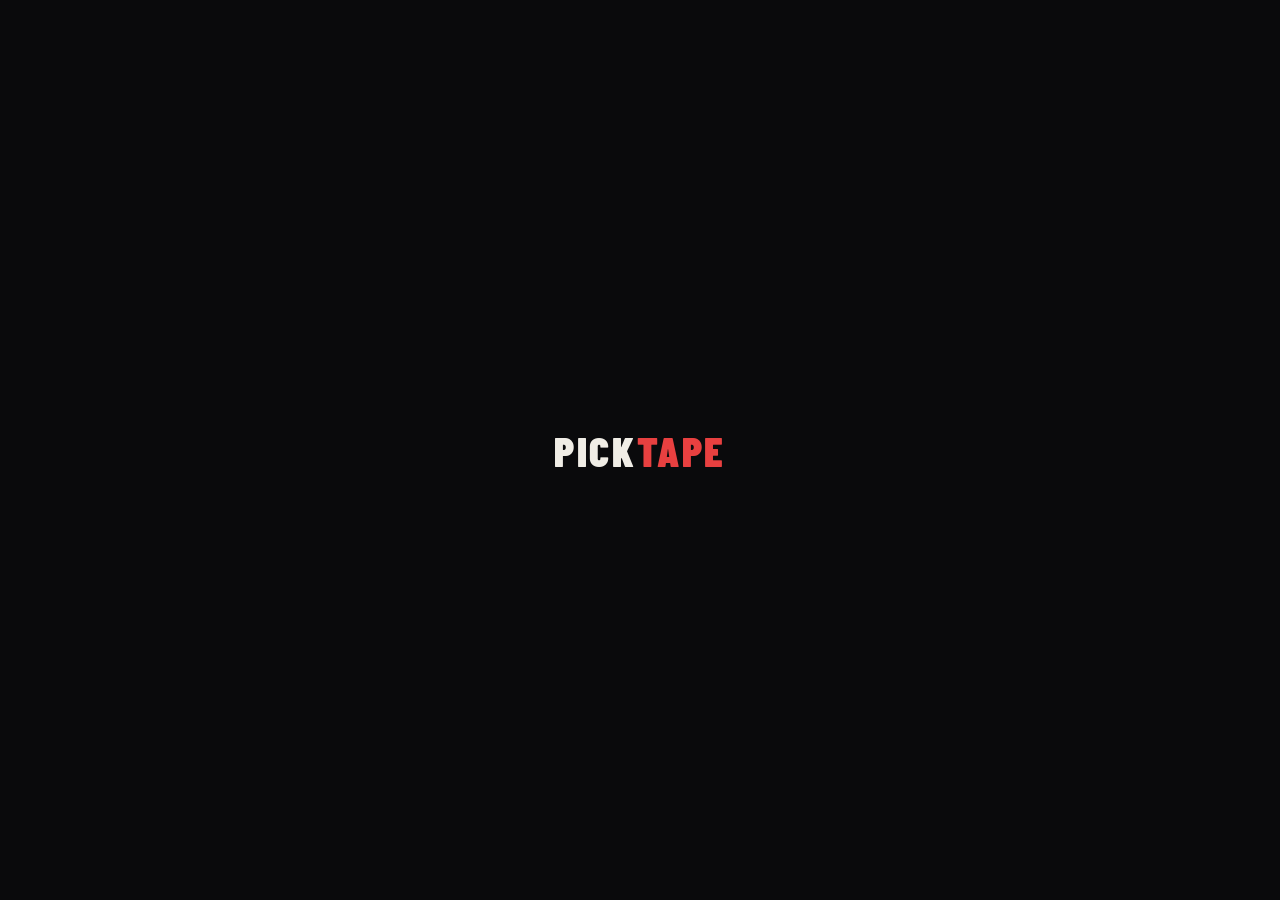
==== commit 25726ff4: "add manual odds hint under odds input field" ====
--- a/app.html
+++ b/app.html
@@ -49,7 +49,7 @@
     <!-- HEADER -->
     <header class="header">
       <div class="header-left">
-        <div class="logo">PICK<span>TAPE</span></div>
+        <a href="index.html" class="logo" style="text-decoration:none;">PICK<span>TAPE</span></a>
         <div class="header-sub">MMA Prediction Tracker</div>
       </div>
       <div class="header-right">
@@ -353,6 +353,7 @@
                 <div class="field field-sm">
                   <label>Leg Odds</label>
                   <input type="text" id="inp-leg-odds" placeholder="+150" />
+                  <div class="odds-hint">Enter American odds from your sportsbook (e.g. +150, -200)</div>
                 </div>
                 <button class="btn-secondary" id="add-leg-btn">+ Add Leg</button>
               </div>
--- a/css/style.css
+++ b/css/style.css
@@ -11,9 +11,9 @@
   --bg3:       #141418;
   --border:    #1e1e26;
   --border2:   #2a2a36;
-  --text:      #edeae2;
-  --text2:     #a0a0b0;
-  --text3:     #66667a;
+  --text:      #f0ede6;
+  --text2:     #c8c8d8;
+  --text3:     #888898;
   --accent:    #e84040;
   --accent2:   #c83030;
   --green:     #4ecb71;
@@ -943,6 +943,12 @@
 
   /* No series prompt */
   .no-series-prompt { padding: 40px 16px; }
+}
+
+.odds-hint {
+  font-size: 10px; color: var(--text3);
+  margin-top: 5px; letter-spacing: 0.04em;
+  line-height: 1.4;
 }
 
 /* ── TOAST NOTIFICATIONS ─────────────────── */
